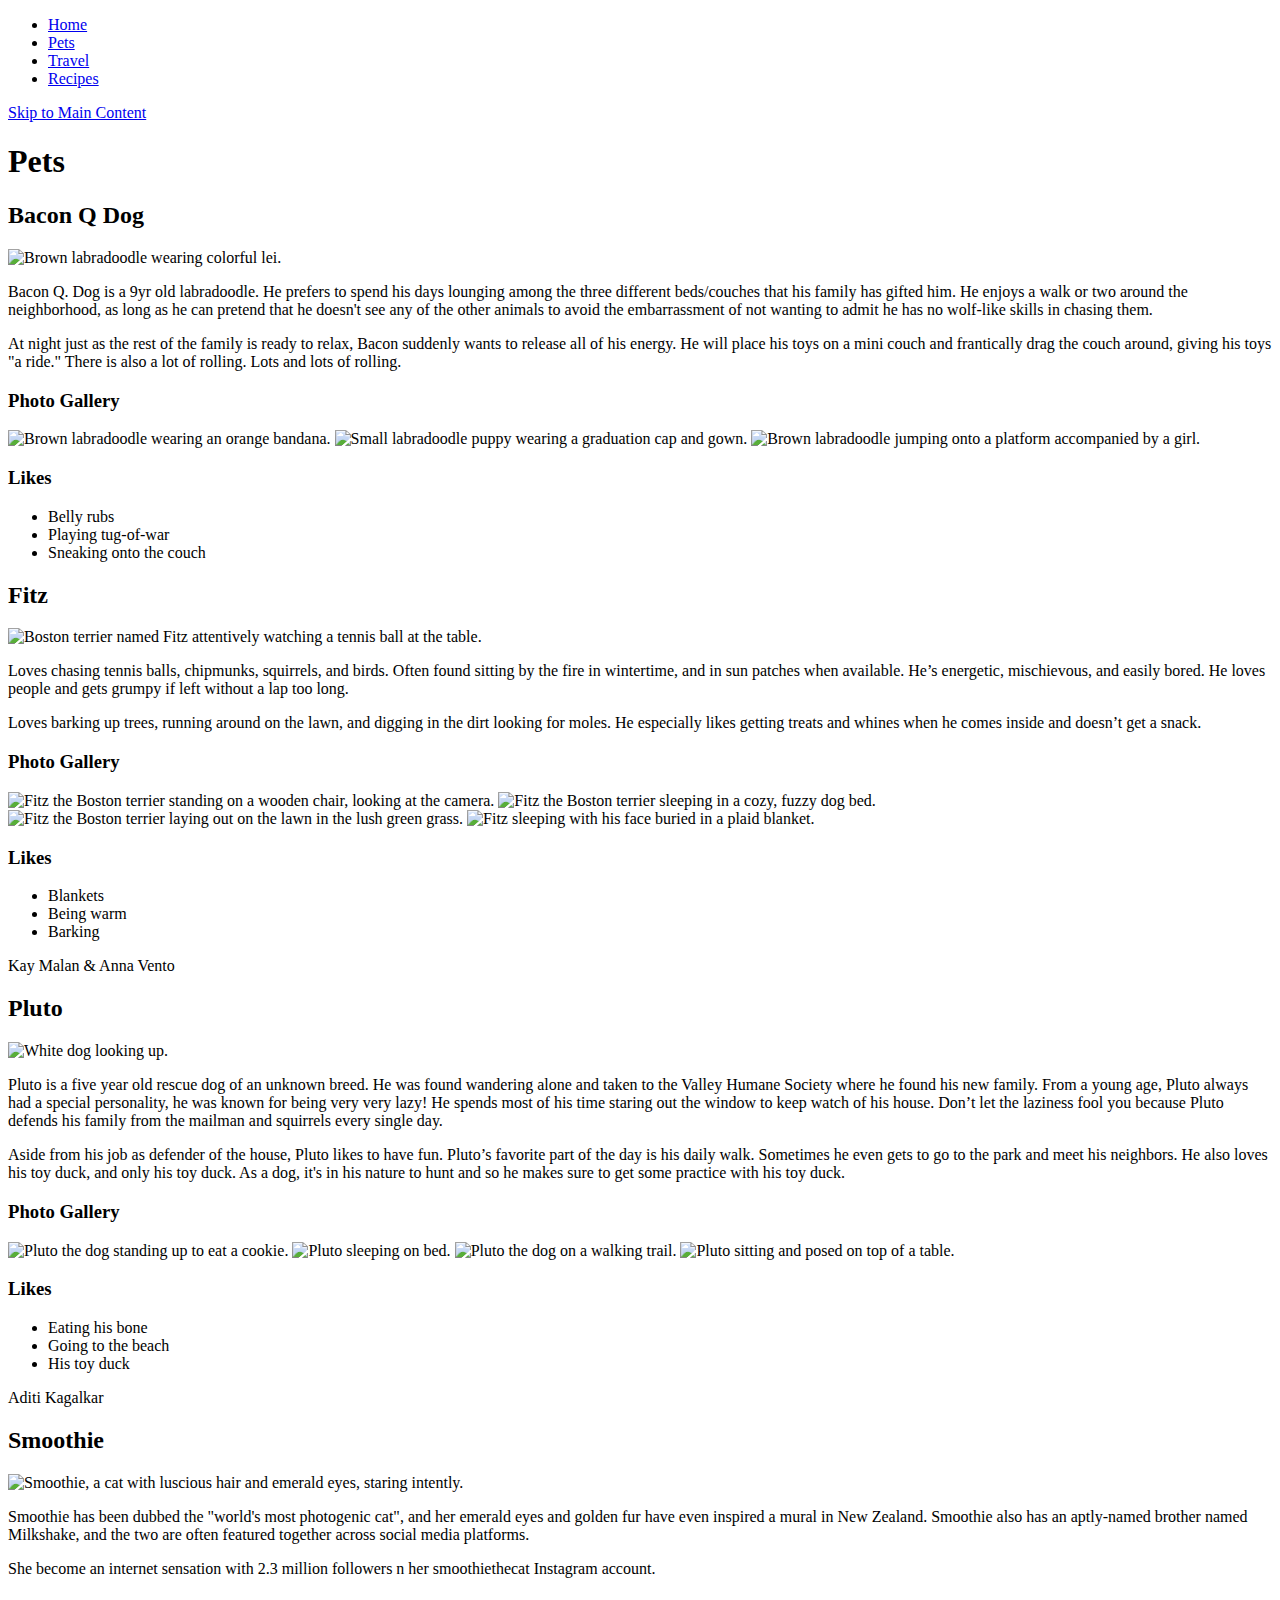
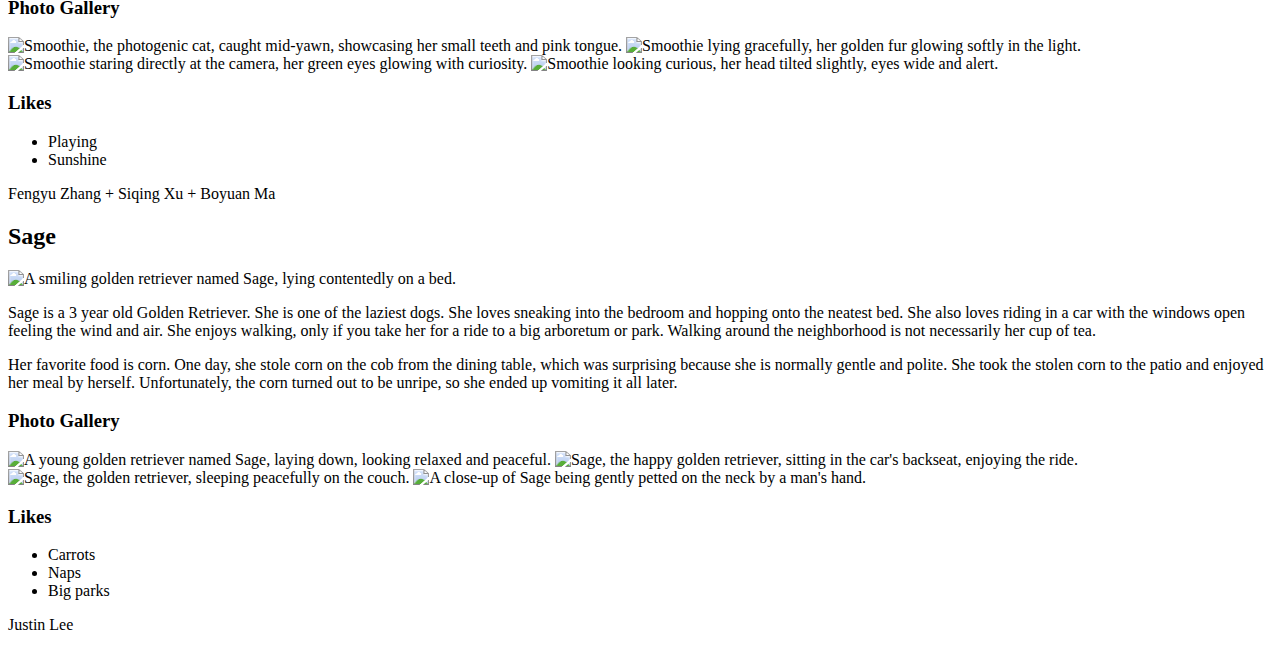
==== pets.html @ 65faa01b "Add files via upload" ====
<!DOCTYPE html>
<html lang="en">
<head>
    <meta charset="UTF-8">
    <meta name="viewport" content="width=device-width, initial-scale=1.0">
    <link rel="stylesheet" href="css/style.css">
    <title>Pets</title>
</head>
<body>
    <nav>
        <ul>
            <li><a href = "index.html">Home</a></li>
            <li><a href = "pets.html" class = "nav-item active">Pets</a></li>
            <li><a href = "travel.html">Travel</a></li>
            <li><a href = "recipe.html">Recipes</a></li>
        </ul>
    </nav>
    <a href = "#skip" class = "skip-link">Skip to Main Content</a>
    <main id="skip">
        <h1>Pets</h1>
        <div>
            <h2>Bacon Q Dog</h2>
            <img src="images/bacon.jpg" width = "400" alt="Brown labradoodle wearing colorful lei.">

            <p>Bacon Q. Dog is a 9yr old labradoodle. He prefers to spend his days lounging among the three different beds/couches that his family has gifted him. He enjoys a walk or two around the neighborhood, as long as he can pretend that he doesn't see any of the other animals to avoid the embarrassment of not wanting to admit he has no wolf-like skills in chasing them.</p> 
            <P>At night just as the rest of the family is ready to relax, Bacon suddenly wants to release all of his energy. He will place his toys on a mini couch and frantically drag the couch around, giving his toys "a ride." There is also a lot of rolling. Lots and lots of rolling.</P>
            <h3>Photo Gallery</h3>
            <img src="images/bacon_bandana.JPG" width ="200" alt = "Brown labradoodle wearing an orange bandana.">
            <img src="images/bacon_graduation.JPG"  width ="200" alt="Small labradoodle puppy wearing a graduation cap and gown.">
            <img src="images/dogjump.png" width="200" alt="Brown labradoodle jumping onto a platform accompanied by a girl."
            <img src="images/bacon_halloween.JPG"  width ="200" alt="Brown labradoodle wearing a pirate costume.">

            <h3>Likes</h3>
            <ul>
                <li>Belly rubs</li>
                <li>Playing tug-of-war</li>
                <li>Sneaking onto the couch</li>
            </ul>
        </div>
        <div>
            <h2>Fitz</h2>
            <img src="images/Fitz.jpeg" width="400" alt="Boston terrier named Fitz attentively watching a tennis ball at the table.">
    
            <p>Loves chasing tennis balls, chipmunks, squirrels, and birds. Often found sitting by the fire in wintertime, and in sun patches when available. He’s energetic, mischievous, and easily bored. He loves people and gets grumpy if left without a lap too long.</p> 
            <p>Loves barking up trees, running around on the lawn, and digging in the dirt looking for moles. He especially likes getting treats and whines when he comes inside and doesn’t get a snack.</p>
                
            <h3>Photo Gallery</h3>
            <img src="images/Fitz_standing_on_chair.jpeg" width="200" alt="Fitz the Boston terrier standing on a wooden chair, looking at the camera.">
            <img src="images/Fitz_sleeping.jpeg" width="200" alt="Fitz the Boston terrier sleeping in a cozy, fuzzy dog bed.">
            <img src="images/Fitz_on_the_lawn.jpeg" width="200" alt="Fitz the Boston terrier laying out on the lawn in the lush green grass.">
            <img src="images/Fitz_laying_in_bed.jpeg" width="200" alt="Fitz sleeping with his face buried in a plaid blanket.">
    
            <h3>Likes</h3>
            <ul>
                <li>Blankets</li>
                <li>Being warm</li>
                <li>Barking</li>
            </ul>
            <footer>
                <p>Kay Malan & Anna Vento</p>
            </footer>
        </div>
        <div>
            <h2>Pluto</h2>
            <img src="images/pluto.jpg" width="400" alt="White dog looking up.">

            <p>Pluto is a five year old rescue dog of an unknown breed. He was found wandering alone and taken to the Valley Humane Society where he found his new family. From a young age, Pluto always had a special personality, he was known for being very very lazy! He spends most of his time staring out the window to keep watch of his house. Don’t let the laziness fool you because Pluto defends his family from the mailman and squirrels every single day.</p> 
            <p>Aside from his job as defender of the house, Pluto likes to have fun. Pluto’s favorite part of the day is his daily walk. Sometimes he even gets to go to the park and meet his neighbors. He also loves his toy duck, and only his toy duck. As a dog, it's in his nature to hunt and so he makes sure to get some practice with his toy duck.</p>
            
            <h3>Photo Gallery</h3>
            <img src="images/pluto_cookie.JPG" width="200" alt="Pluto the dog standing up to eat a cookie.">
            <img src="images/pluto_sleeping.jpg" width="200" alt="Pluto sleeping on bed.">
            <img src="images/pluto_walk.jpg" width="200" alt="Pluto the dog on a walking trail.">
            <img src="images/pluto_sitting.jpg" width="200" alt="Pluto sitting and posed on top of a table.">

            <h3>Likes</h3>
            <ul>
                <li>Eating his bone</li>
                <li>Going to the beach</li>
                <li>His toy duck</li>
            </ul>
            <footer>
                <p>Aditi Kagalkar</p>
            </footer>
        </div>
        <div>
            <h2>Smoothie</h2>
            <img src="images/Copy of Smoothie_staring.jpg" width="400" alt="Smoothie, a cat with luscious hair and emerald eyes, staring intently.">

            <p>Smoothie has been dubbed the "world's most photogenic cat", and her emerald eyes and golden fur have even inspired a mural in New Zealand. Smoothie also has an aptly-named brother named Milkshake, and the two are often featured together across social media platforms.</p> 
            <p>She become an internet sensation with 2.3 million followers n her smoothiethecat Instagram account.</p>
    
            <h3>Photo Gallery</h3>
            <img src="images/Copy of Smoothie_yawn.jpg" width="200" alt="Smoothie, the photogenic cat, caught mid-yawn, showcasing her small teeth and pink tongue.">
            <img src="images/Copy of Smoothie_lying.jpg" width="200" alt="Smoothie lying gracefully, her golden fur glowing softly in the light.">
            <img src="images/Copy of Smoothie_staring.jpg" width="200" alt="Smoothie staring directly at the camera, her green eyes glowing with curiosity.">
            <img src="images/Copy of Smoothie_curious.jpg" width="200" alt="Smoothie looking curious, her head tilted slightly, eyes wide and alert.">

            <h3>Likes</h3>
            <ul>
                <li>Playing</li>
                <li>Sunshine</li>
            </ul>
            <footer>
                <p>Fengyu Zhang + Siqing Xu + Boyuan Ma</p>
            </footer>
        </div>
        <div>
            <h2>Sage</h2>
            <img src="images/sage_classic.jpeg" width="400" alt="A smiling golden retriever named Sage, lying contentedly on a bed.">

            <p>Sage is a 3 year old Golden Retriever. She is one of the laziest dogs. She loves sneaking into the bedroom and hopping onto the neatest bed. She also loves riding in a car with the windows open feeling the wind and air. She enjoys walking, only if you take her for a ride to a big arboretum or park. Walking around the neighborhood is not necessarily her cup of tea.</p>
            <p>Her favorite food is corn. One day, she stole corn on the cob from the dining table, which was surprising because she is normally gentle and polite. She took the stolen corn to the patio and enjoyed her meal by herself. Unfortunately, the corn turned out to be unripe, so she ended up vomiting it all later.</p>
    
            <h3>Photo Gallery</h3>
            <img src="images/sage_young.jpeg" width="200" alt="A young golden retriever named Sage, laying down, looking relaxed and peaceful.">
            <img src="images/sage_car.jpeg" width="200" alt="Sage, the happy golden retriever, sitting in the car's backseat, enjoying the ride.">
            <img src="images/sage_sleep.jpeg" width="200" alt="Sage, the golden retriever, sleeping peacefully on the couch.">
            <img src="images/sage_pet.jpeg" width="200" alt="A close-up of Sage being gently petted on the neck by a man's hand.">

            <h3>Likes</h3>
            <ul>
                <li>Carrots</li>
                <li>Naps</li>
                <li>Big parks</li>
            </ul>
            <footer>
                <p>Justin Lee</p>
            </footer>
        </div>
    </main>
    
</body>
</html>
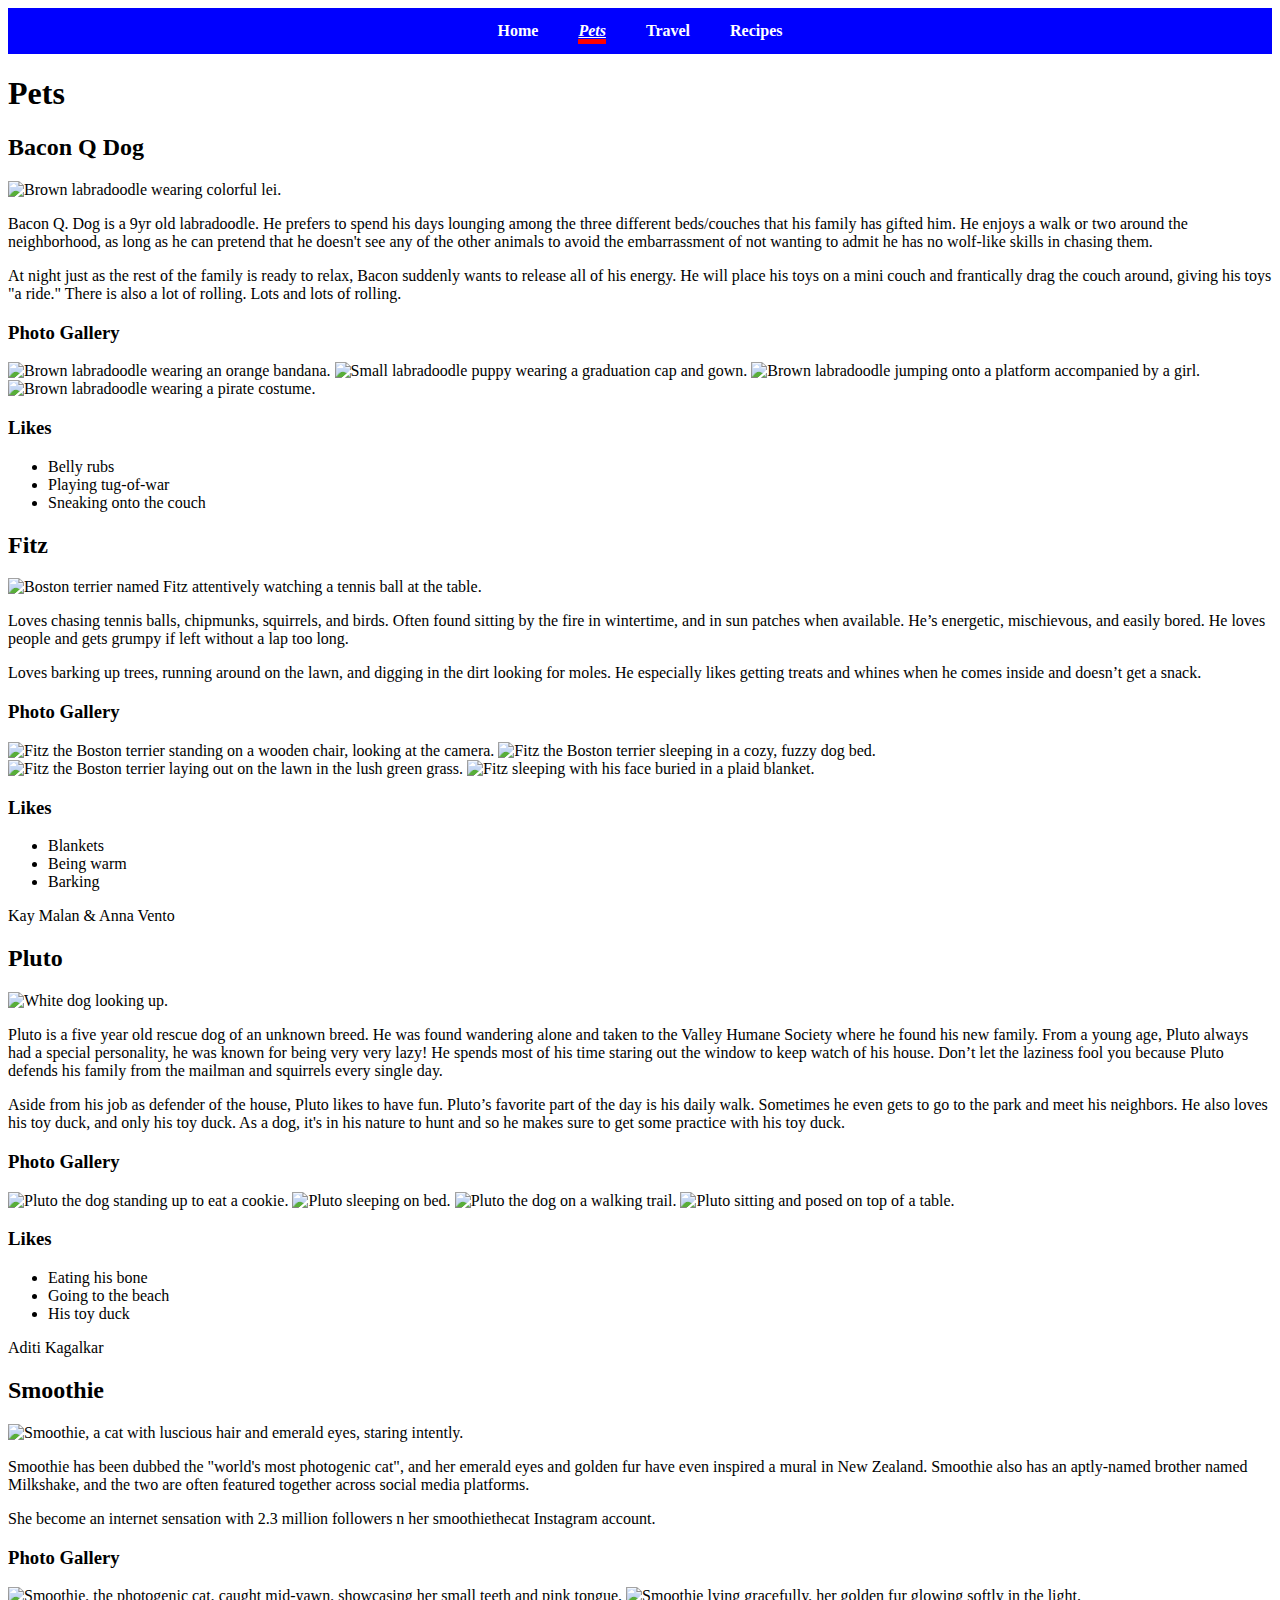
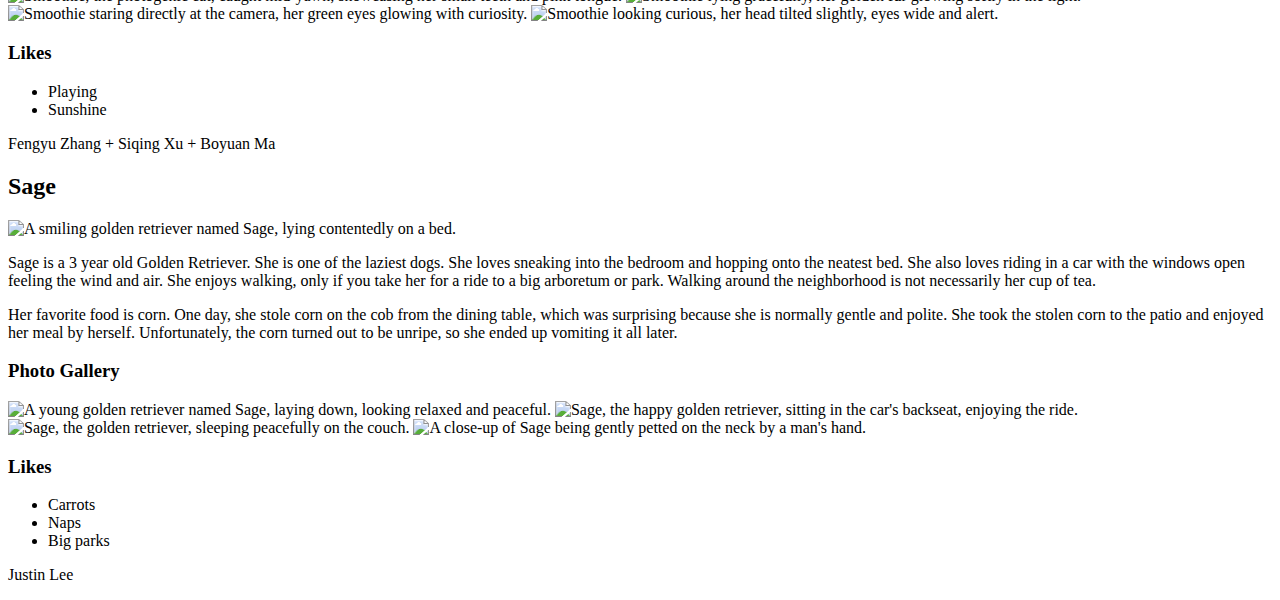
==== commit 9db174a9: "pets" ====
--- a/pets.html
+++ b/pets.html
@@ -3,10 +3,12 @@
 <head>
     <meta charset="UTF-8">
     <meta name="viewport" content="width=device-width, initial-scale=1.0">
+    <link rel="stylesheet" type="text/css" href="css/html5reset.css">
     <link rel="stylesheet" href="css/style.css">
     <title>Pets</title>
 </head>
 <body>
+    <a href = "#skip" class = "skip-link">Skip to Main Content</a>
     <nav>
         <ul>
             <li><a href = "index.html">Home</a></li>
@@ -15,7 +17,7 @@
             <li><a href = "recipe.html">Recipes</a></li>
         </ul>
     </nav>
-    <a href = "#skip" class = "skip-link">Skip to Main Content</a>
+  
     <main id="skip">
         <h1>Pets</h1>
         <div>
@@ -27,8 +29,8 @@
             <h3>Photo Gallery</h3>
             <img src="images/bacon_bandana.JPG" width ="200" alt = "Brown labradoodle wearing an orange bandana.">
             <img src="images/bacon_graduation.JPG"  width ="200" alt="Small labradoodle puppy wearing a graduation cap and gown.">
-            <img src="images/dogjump.png" width="200" alt="Brown labradoodle jumping onto a platform accompanied by a girl."
-            <img src="images/bacon_halloween.JPG"  width ="200" alt="Brown labradoodle wearing a pirate costume.">
+            <img src="images/dogjump.png" width="200" alt="Brown labradoodle jumping onto a platform accompanied by a girl.">
+            <img src="images/bacon_halloween.JPG" width="200" alt="Brown labradoodle wearing a pirate costume.">
 
             <h3>Likes</h3>
             <ul>
@@ -43,13 +45,13 @@
     
             <p>Loves chasing tennis balls, chipmunks, squirrels, and birds. Often found sitting by the fire in wintertime, and in sun patches when available. He’s energetic, mischievous, and easily bored. He loves people and gets grumpy if left without a lap too long.</p> 
             <p>Loves barking up trees, running around on the lawn, and digging in the dirt looking for moles. He especially likes getting treats and whines when he comes inside and doesn’t get a snack.</p>
-                
+        
             <h3>Photo Gallery</h3>
             <img src="images/Fitz_standing_on_chair.jpeg" width="200" alt="Fitz the Boston terrier standing on a wooden chair, looking at the camera.">
             <img src="images/Fitz_sleeping.jpeg" width="200" alt="Fitz the Boston terrier sleeping in a cozy, fuzzy dog bed.">
             <img src="images/Fitz_on_the_lawn.jpeg" width="200" alt="Fitz the Boston terrier laying out on the lawn in the lush green grass.">
             <img src="images/Fitz_laying_in_bed.jpeg" width="200" alt="Fitz sleeping with his face buried in a plaid blanket.">
-    
+        </div>
             <h3>Likes</h3>
             <ul>
                 <li>Blankets</li>
@@ -59,7 +61,6 @@
             <footer>
                 <p>Kay Malan & Anna Vento</p>
             </footer>
-        </div>
         <div>
             <h2>Pluto</h2>
             <img src="images/pluto.jpg" width="400" alt="White dog looking up.">
@@ -91,10 +92,10 @@
             <p>She become an internet sensation with 2.3 million followers n her smoothiethecat Instagram account.</p>
     
             <h3>Photo Gallery</h3>
-            <img src="images/Copy of Smoothie_yawn.jpg" width="200" alt="Smoothie, the photogenic cat, caught mid-yawn, showcasing her small teeth and pink tongue.">
-            <img src="images/Copy of Smoothie_lying.jpg" width="200" alt="Smoothie lying gracefully, her golden fur glowing softly in the light.">
-            <img src="images/Copy of Smoothie_staring.jpg" width="200" alt="Smoothie staring directly at the camera, her green eyes glowing with curiosity.">
-            <img src="images/Copy of Smoothie_curious.jpg" width="200" alt="Smoothie looking curious, her head tilted slightly, eyes wide and alert.">
+            <img src="images/Copy_of_Smoothie_yawn.jpg" width="200" alt="Smoothie, the photogenic cat, caught mid-yawn, showcasing her small teeth and pink tongue.">
+            <img src="images/Copy_of_Smoothie_lying.jpg" width="200" alt="Smoothie lying gracefully, her golden fur glowing softly in the light.">
+            <img src="images/Copy_of_Smoothie_staring.jpg" width="200" alt="Smoothie staring directly at the camera, her green eyes glowing with curiosity.">
+            <img src="images/Copy_of_Smoothie_curious.jpg" width="200" alt="Smoothie looking curious, her head tilted slightly, eyes wide and alert.">
 
             <h3>Likes</h3>
             <ul>
--- a/css/style.css
+++ b/css/style.css
@@ -0,0 +1,49 @@
+nav {
+    background-color: blue;
+}
+nav ul {
+    list-style-type: none;
+    padding: 0;
+    margin: 0;
+    display: flex;
+    justify-content: center;
+}
+
+nav li {
+    padding: 14px 20px;
+}
+
+nav a {
+    text-decoration: none;
+    color: white;
+    font-weight: bold;
+}
+
+nav a:hover {
+    background-color: #ddd;
+    color: black;
+}
+.nav-item.active {
+    font-style: italic;
+    text-decoration: underline;
+    border-bottom: 5px solid red;
+}
+.skip-link {
+    position: absolute;
+    left: -9999px;
+    top: 0;
+    width: auto;
+    height: auto;
+    overflow: hidden;
+    z-index: 100;
+}
+
+.skip-link:focus {
+    left: 0;
+    top: 0;
+    padding: 10px 15px;
+    background-color: #ffffff;
+    color: #000000;
+    border: 2px solid #000000;
+    z-index: 10000;
+}